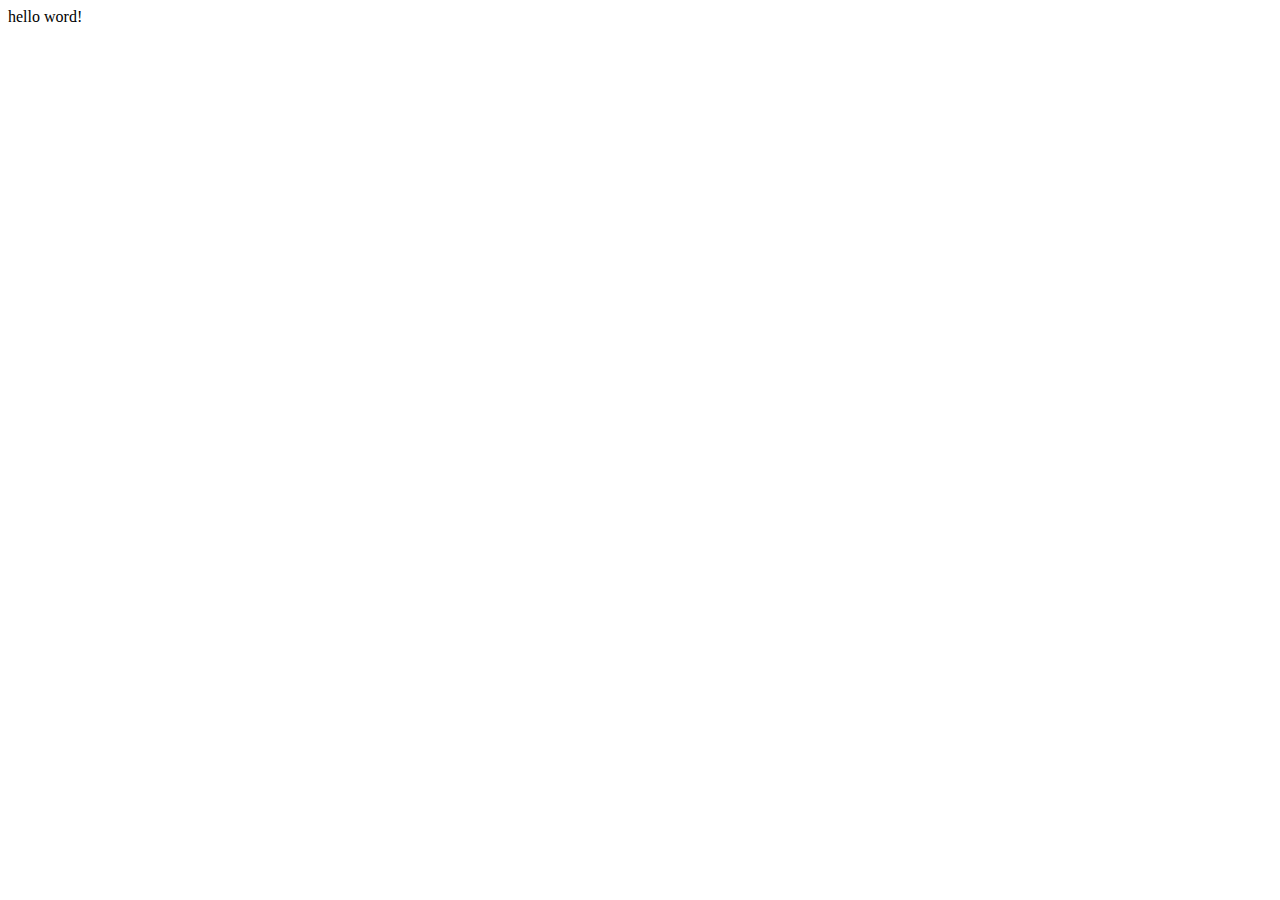
==== index.html @ 88592b92 "建立一個網頁" ====
<!DOCTYPE html>
<html lang="en">
<head>
    <meta charset="UTF-8">
    <meta http-equiv="X-UA-Compatible" content="IE=edge">
    <meta name="viewport" content="width=device-width, initial-scale=1.0">
    <title>Document</title>
</head>
<body>
    <div>hello word!</div>
</body>
</html>
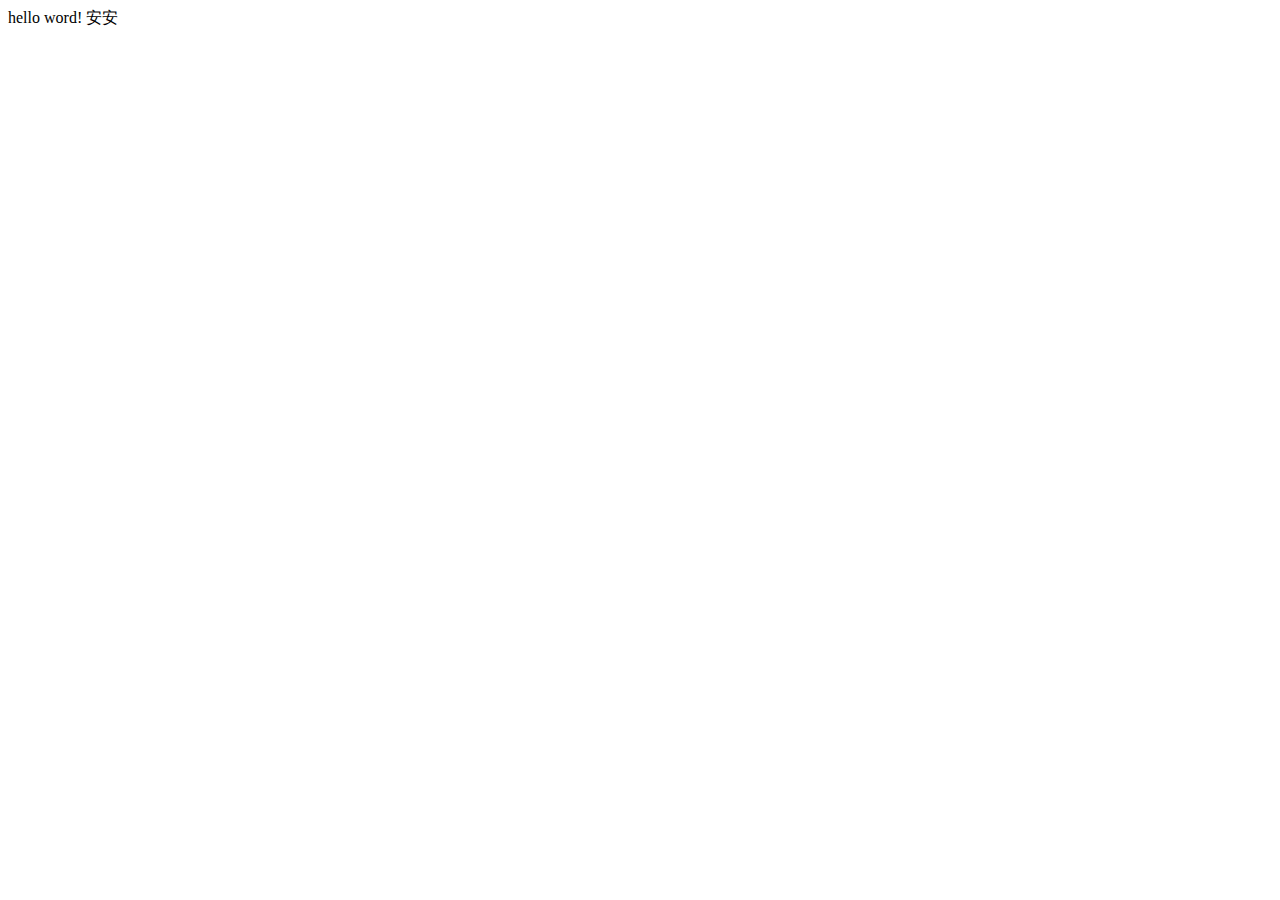
==== commit 481017cc: "加入文字"安安"" ====
--- a/index.html
+++ b/index.html
@@ -7,6 +7,8 @@
     <title>Document</title>
 </head>
 <body>
-    <div>hello word!</div>
+    <div>hello word!
+        <span>安安</span>
+    </div>
 </body>
 </html>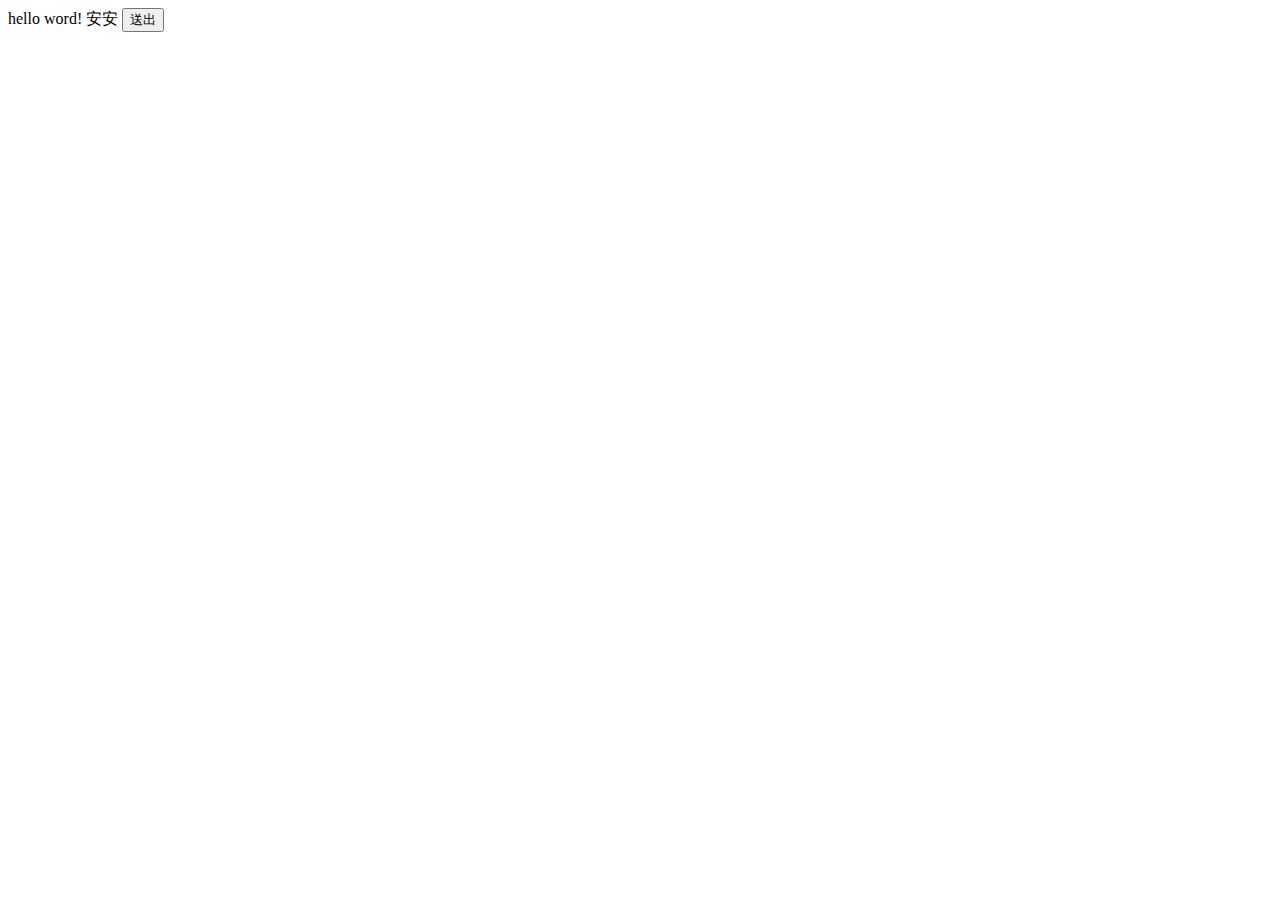
==== commit 3b67e286: "加入一個按鈕" ====
--- a/index.html
+++ b/index.html
@@ -9,6 +9,7 @@
 <body>
     <div>hello word!
         <span>安安</span>
+        <button type="button">送出</button>
     </div>
 </body>
-</html>+</html>
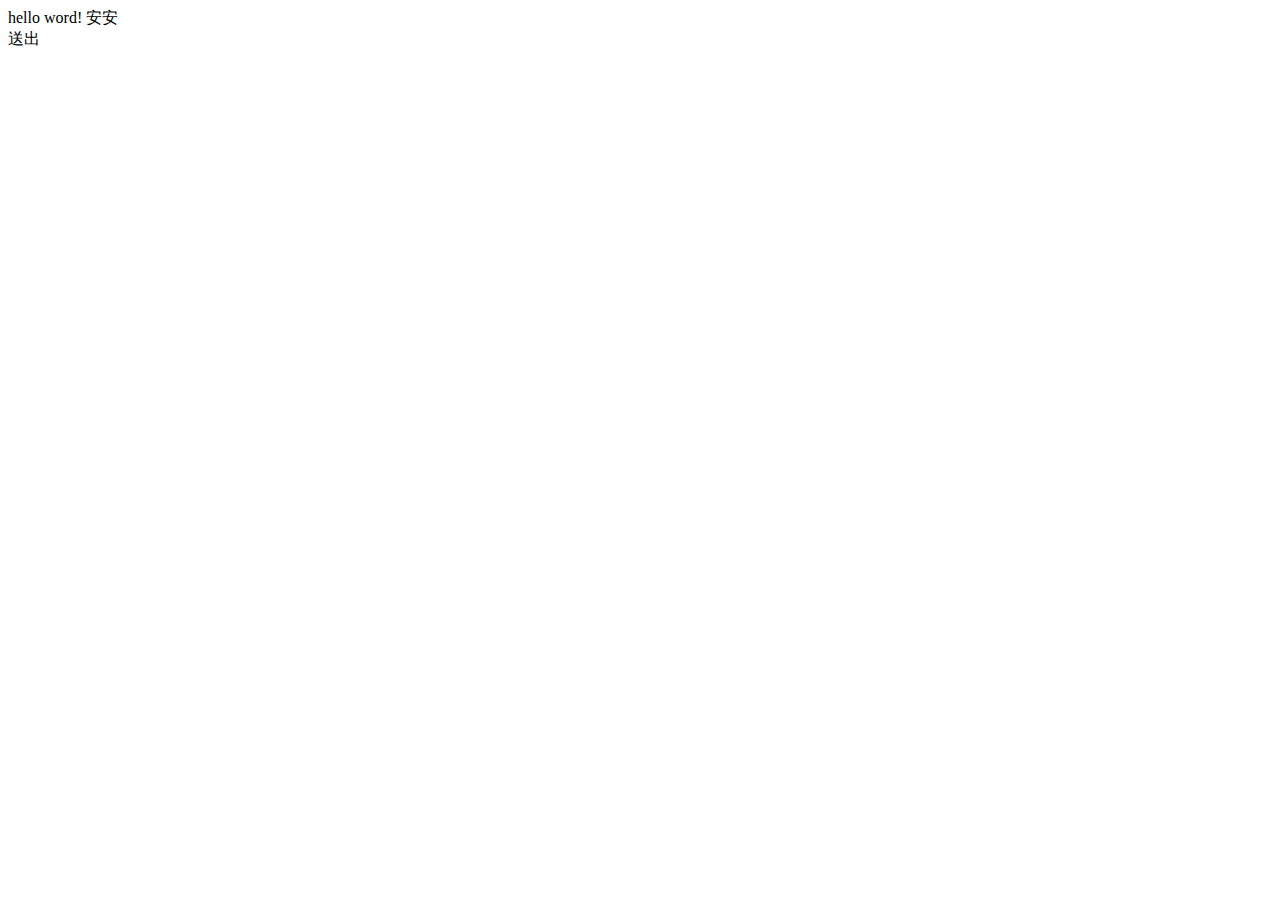
==== commit 2c161e25: "加入文字 "送出"" ====
--- a/index.html
+++ b/index.html
@@ -9,7 +9,7 @@
 <body>
     <div>hello word!
         <span>安安</span>
-        <button type="button">送出</button>
+        <div class="text">送出</div>
     </div>
 </body>
-</html>
+</html>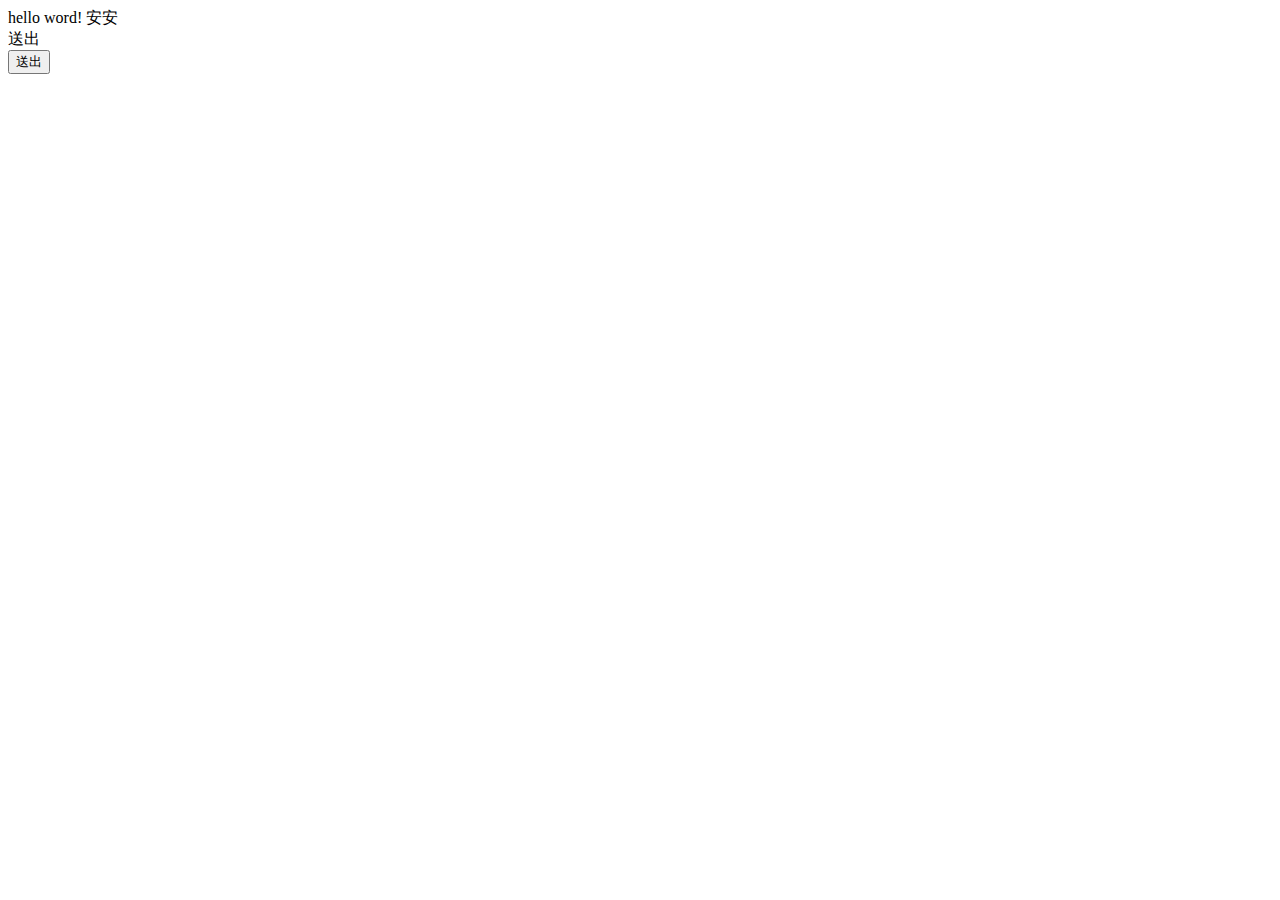
==== commit 3b1c7918: "Merge branch 'main' of https://github.com/wka791225/test" ====
--- a/index.html
+++ b/index.html
@@ -10,6 +10,7 @@
     <div>hello word!
         <span>安安</span>
         <div class="text">送出</div>
+        <button type="button">送出</button>
     </div>
 </body>
-</html>+</html>
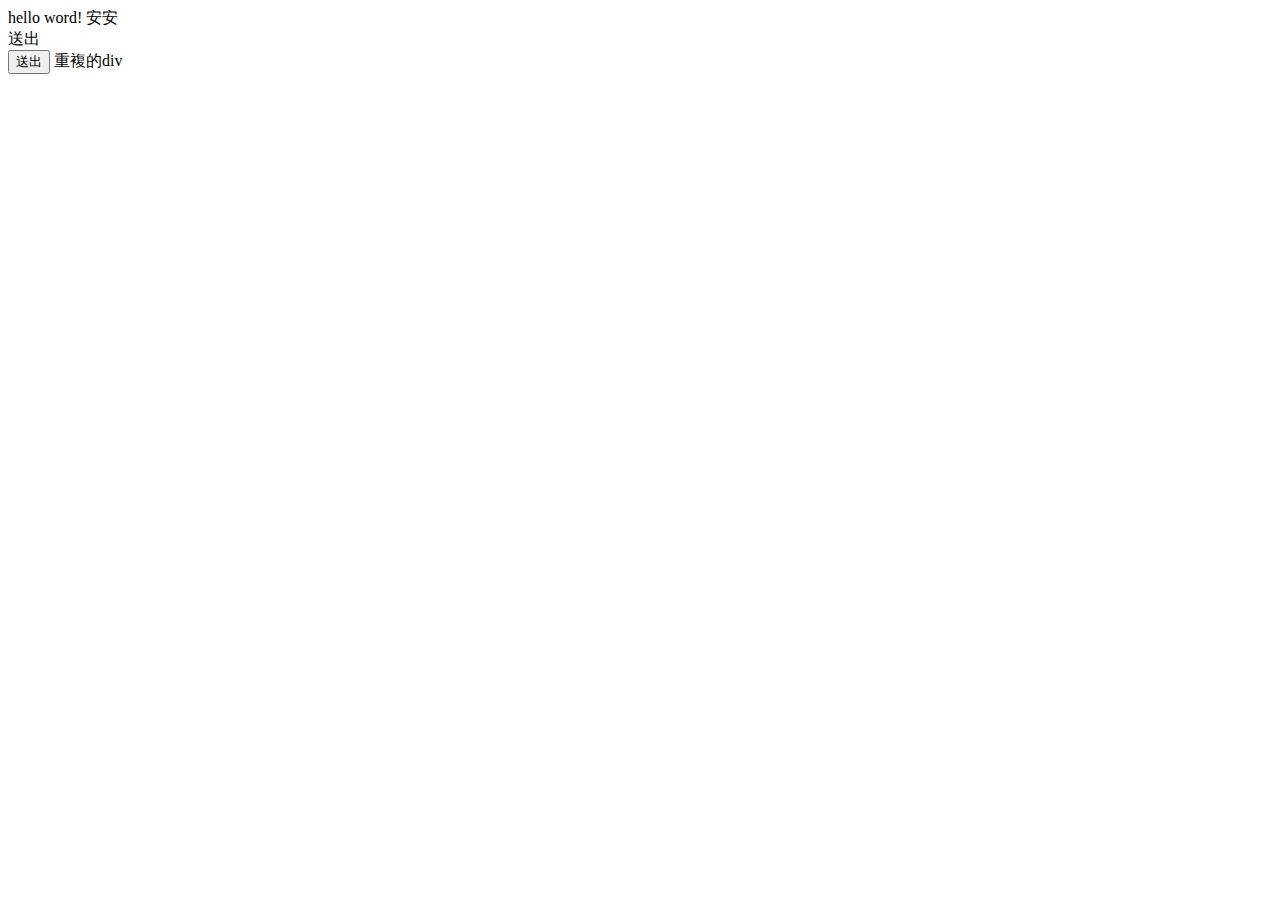
==== commit 9843dd91: "新增文字" ====
--- a/index.html
+++ b/index.html
@@ -11,6 +11,7 @@
         <span>安安</span>
         <div class="text">送出</div>
         <button type="button">送出</button>
+        重複的div
     </div>
 </body>
 </html>
